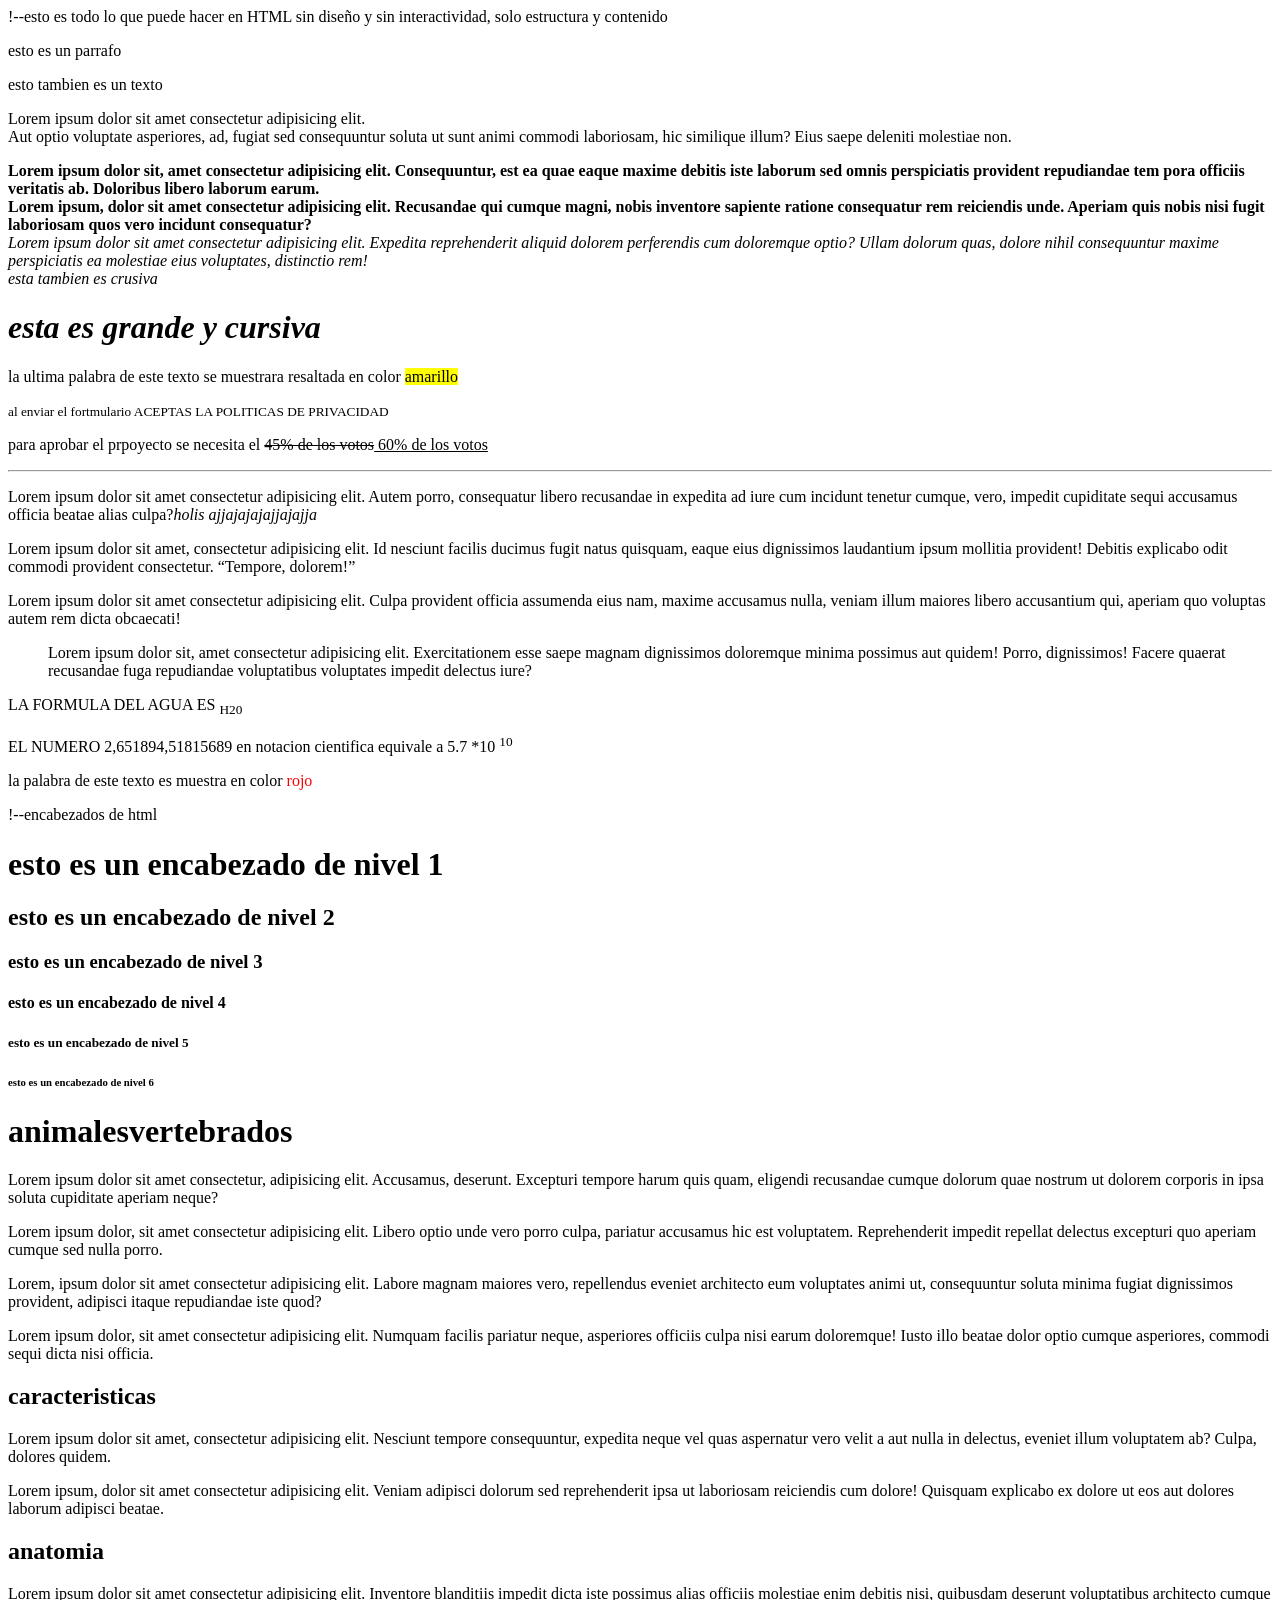
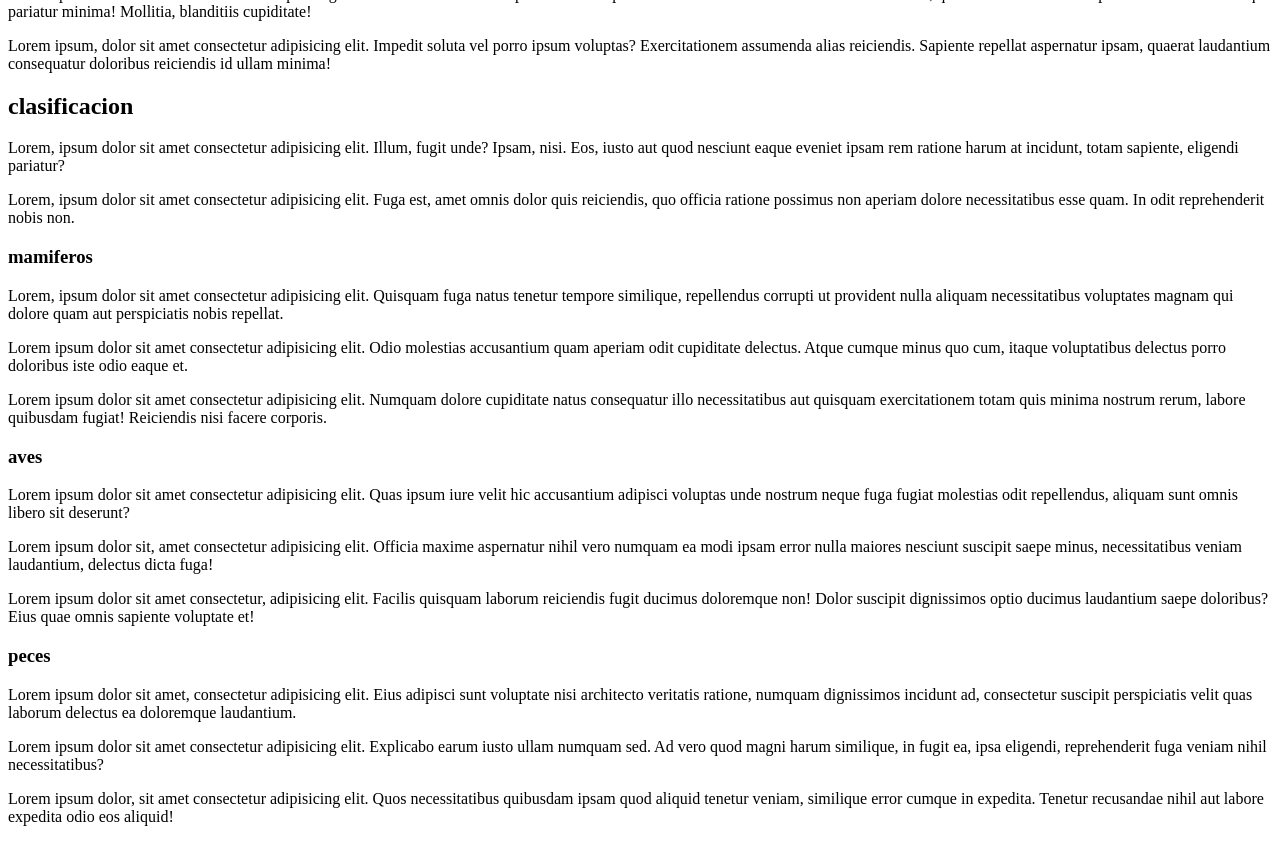
==== html/index.html @ cb210e5b "formateo de texto y encabezados de HTML" ====
<!DOCTYPE html>
<html lang="en">

<head>
    <meta charset="UTF-8">
    <meta name="viewport" content="width=device-width, initial-scale=1.0">
    <title>Ana Castillo</title>
</head>
!--esto es todo lo que puede hacer en HTML sin diseño y sin interactividad, solo estructura y contenido

<body>
    <p>esto es un parrafo</p>
    <p>esto tambien es un texto</p>
    <p>Lorem ipsum dolor sit amet consectetur adipisicing elit. <br>
        Aut optio voluptate asperiores, ad, fugiat sed consequuntur soluta ut sunt animi commodi laboriosam, hic
        similique illum?
        Eius saepe deleniti molestiae non.</p>
    <b>Lorem ipsum dolor sit, amet consectetur adipisicing elit.
        Consequuntur, est ea quae eaque maxime debitis iste laborum sed omnis perspiciatis provident repudiandae tem
        pora officiis veritatis ab. Doloribus libero laborum earum.</b> <br>
    <strong>Lorem ipsum, dolor sit amet consectetur adipisicing elit.
        Recusandae qui cumque magni, nobis inventore sapiente ratione consequatur rem reiciendis unde. Aperiam quis
        nobis nisi fugit laboriosam quos vero incidunt consequatur?</strong> <br>
    <i>Lorem ipsum dolor sit amet consectetur adipisicing elit. Expedita reprehenderit
        aliquid dolorem perferendis cum doloremque optio? Ullam dolorum quas, dolore nihil consequuntur
        maxime perspiciatis ea molestiae eius voluptates, distinctio rem!</i> <br>

    <em>esta tambien es crusiva</em>

    <h1><em>esta es grande y cursiva</em></h1>
    <p>la ultima palabra de este texto se muestrara resaltada en color <mark>amarillo</mark></p>
    <p><small>al enviar el fortmulario ACEPTAS LA POLITICAS DE PRIVACIDAD</small></p>
    <p>para aprobar el prpoyecto se necesita el <del>45% de los votos</del><ins> 60% de los votos</ins></p>

    <hr>
    <p>Lorem ipsum dolor sit amet consectetur adipisicing elit. Autem porro, consequatur
        libero recusandae in expedita ad iure cum incidunt tenetur cumque, vero,
        impedit cupiditate sequi accusamus officia beatae alias culpa?<cite>holis ajjajajajajjajajja</cite></p>

    <p>Lorem ipsum dolor sit amet, consectetur adipisicing elit. Id nesciunt
        facilis ducimus fugit natus quisquam, eaque eius dignissimos laudantium ipsum mollitia provident! Debitis
        explicabo odit commodi provident consectetur. <q>Tempore, dolorem!</q></p>

    <P>Lorem ipsum dolor sit amet consectetur adipisicing elit.
        Culpa provident officia assumenda eius nam, maxime accusamus nulla, veniam illum maiores libero accusantium qui,
        aperiam quo voluptas autem rem dicta obcaecati!</P>
    <BLOckquote>Lorem ipsum dolor sit, amet consectetur adipisicing elit. Exercitationem esse saepe magnam dignissimos
        doloremque minima possimus aut quidem! Porro, dignissimos! Facere quaerat recusandae fuga repudiandae
        voluptatibus
        voluptates impedit delectus iure?</BLOckquote>

    <P>LA FORMULA DEL AGUA ES <SUB>H20</SUB></P>
    <P>EL NUMERO 2,651894,51815689 en notacion cientifica equivale a 5.7 *10 <sup>10</sup> </P>

    <p>la palabra de este texto es muestra en color <span style="color: red">rojo</span></p>


    !--encabezados de html

    <h1>esto es un encabezado de nivel 1</h1>
    <h2>esto es un encabezado de nivel 2</h2>
    <h3>esto es un encabezado de nivel 3</h3>
    <h4>esto es un encabezado de nivel 4</h4>
    <h5>esto es un encabezado de nivel 5</h5>
    <h6>esto es un encabezado de nivel 6</h6>


    <h1>animalesvertebrados</h1>
    <p>Lorem ipsum dolor sit amet consectetur, adipisicing elit.
        Accusamus, deserunt. Excepturi tempore harum quis quam, eligendi recusandae cumque dolorum quae nostrum ut
        dolorem
        corporis in ipsa soluta cupiditate aperiam neque?</p>
    <p>Lorem ipsum dolor, sit amet consectetur adipisicing elit.
        Libero optio unde vero porro culpa, pariatur accusamus hic est voluptatem. Reprehenderit impedit repellat
        delectus excepturi
        quo aperiam cumque sed nulla porro.</p>
    <p>Lorem, ipsum dolor sit amet consectetur adipisicing elit.
        Labore magnam maiores vero, repellendus eveniet architecto eum voluptates animi ut, consequuntur soluta minima
        fugiat dignissimos provident,
        adipisci itaque repudiandae iste quod?</p>
    <p>Lorem ipsum dolor, sit amet consectetur adipisicing elit.
        Numquam facilis pariatur neque, asperiores officiis culpa nisi earum doloremque! Iusto illo beatae dolor optio
        cumque asperiores,
        commodi sequi dicta nisi officia.</p>

    <h2>caracteristicas</h2>

    <p>Lorem ipsum dolor sit amet, consectetur adipisicing elit.
        Nesciunt tempore consequuntur, expedita neque vel quas aspernatur vero velit a aut nulla in
        delectus, eveniet illum voluptatem ab? Culpa, dolores quidem.</p>

    <p>Lorem ipsum, dolor sit amet consectetur adipisicing elit.
        Veniam adipisci dolorum sed reprehenderit ipsa ut laboriosam reiciendis cum dolore! Quisquam
        explicabo ex dolore ut eos aut dolores laborum adipisci beatae.</p>

    <h2>anatomia</h2>
    <p>Lorem ipsum dolor sit amet consectetur adipisicing elit. Inventore blanditiis impedit dicta iste possimus alias
        officiis molestiae enim debitis nisi, quibusdam deserunt voluptatibus architecto cumque pariatur minima!
        Mollitia, blanditiis cupiditate!
    </p>
    <p>Lorem ipsum, dolor sit amet consectetur adipisicing elit. Impedit soluta vel porro ipsum voluptas? Exercitationem
        assumenda alias reiciendis. Sapiente repellat aspernatur ipsam, quaerat laudantium consequatur doloribus
        reiciendis id ullam minima!</p>


    <h2>clasificacion</h2>

    <p>Lorem, ipsum dolor sit amet consectetur adipisicing elit. Illum, fugit unde? Ipsam, nisi. Eos, iusto aut quod
        nesciunt eaque eveniet ipsam rem ratione harum at incidunt, totam sapiente, eligendi pariatur?</p>
    <p>Lorem, ipsum dolor sit amet consectetur adipisicing elit. Fuga est, amet omnis dolor quis reiciendis, quo officia
        ratione possimus non aperiam dolore necessitatibus esse quam. In odit reprehenderit nobis non.
    </p>


    <h3>mamiferos</h3>
    <p>Lorem, ipsum dolor sit amet consectetur adipisicing elit. Quisquam fuga natus tenetur tempore similique,
        repellendus corrupti ut provident nulla aliquam necessitatibus voluptates magnam qui dolore quam aut
        perspiciatis nobis repellat.</p>
    <p>Lorem ipsum dolor sit amet consectetur adipisicing elit. Odio molestias accusantium quam aperiam odit cupiditate
        delectus. Atque cumque minus quo cum, itaque voluptatibus delectus porro doloribus iste odio eaque et.</p>
    <p>Lorem ipsum dolor sit amet consectetur adipisicing elit. Numquam dolore cupiditate natus consequatur illo
        necessitatibus aut quisquam exercitationem totam quis minima nostrum rerum, labore quibusdam fugiat! Reiciendis
        nisi facere corporis.</p>

    <h3>aves</h3>
    <p>Lorem ipsum dolor sit amet consectetur adipisicing elit. Quas ipsum iure velit hic accusantium adipisci voluptas
        unde nostrum neque fuga fugiat molestias odit repellendus, aliquam sunt omnis libero sit deserunt?</p>
    <p>Lorem ipsum dolor sit, amet consectetur adipisicing elit. Officia maxime aspernatur nihil vero numquam ea modi
        ipsam error nulla maiores nesciunt suscipit saepe minus, necessitatibus veniam laudantium, delectus dicta fuga!
    </p>
    <p>Lorem ipsum dolor sit amet consectetur, adipisicing elit. Facilis quisquam laborum reiciendis fugit ducimus
        doloremque non! Dolor suscipit dignissimos optio ducimus laudantium saepe doloribus? Eius quae omnis sapiente
        voluptate et!</p>

    <h3>peces</h3>
    <p>Lorem ipsum dolor sit amet, consectetur adipisicing elit. Eius adipisci sunt voluptate nisi architecto veritatis
        ratione, numquam dignissimos incidunt ad, consectetur suscipit perspiciatis velit quas laborum delectus ea
        doloremque laudantium.</p>
    <p>Lorem ipsum dolor sit amet consectetur adipisicing elit. Explicabo earum iusto ullam numquam sed. Ad vero quod
        magni harum similique, in fugit ea, ipsa eligendi, reprehenderit fuga veniam nihil necessitatibus?</p>
    <p>Lorem ipsum dolor, sit amet consectetur adipisicing elit. Quos necessitatibus quibusdam ipsam quod aliquid
        tenetur veniam, similique error cumque in expedita. Tenetur recusandae nihil aut labore expedita odio eos
        aliquid!</p>


</body>

</html>
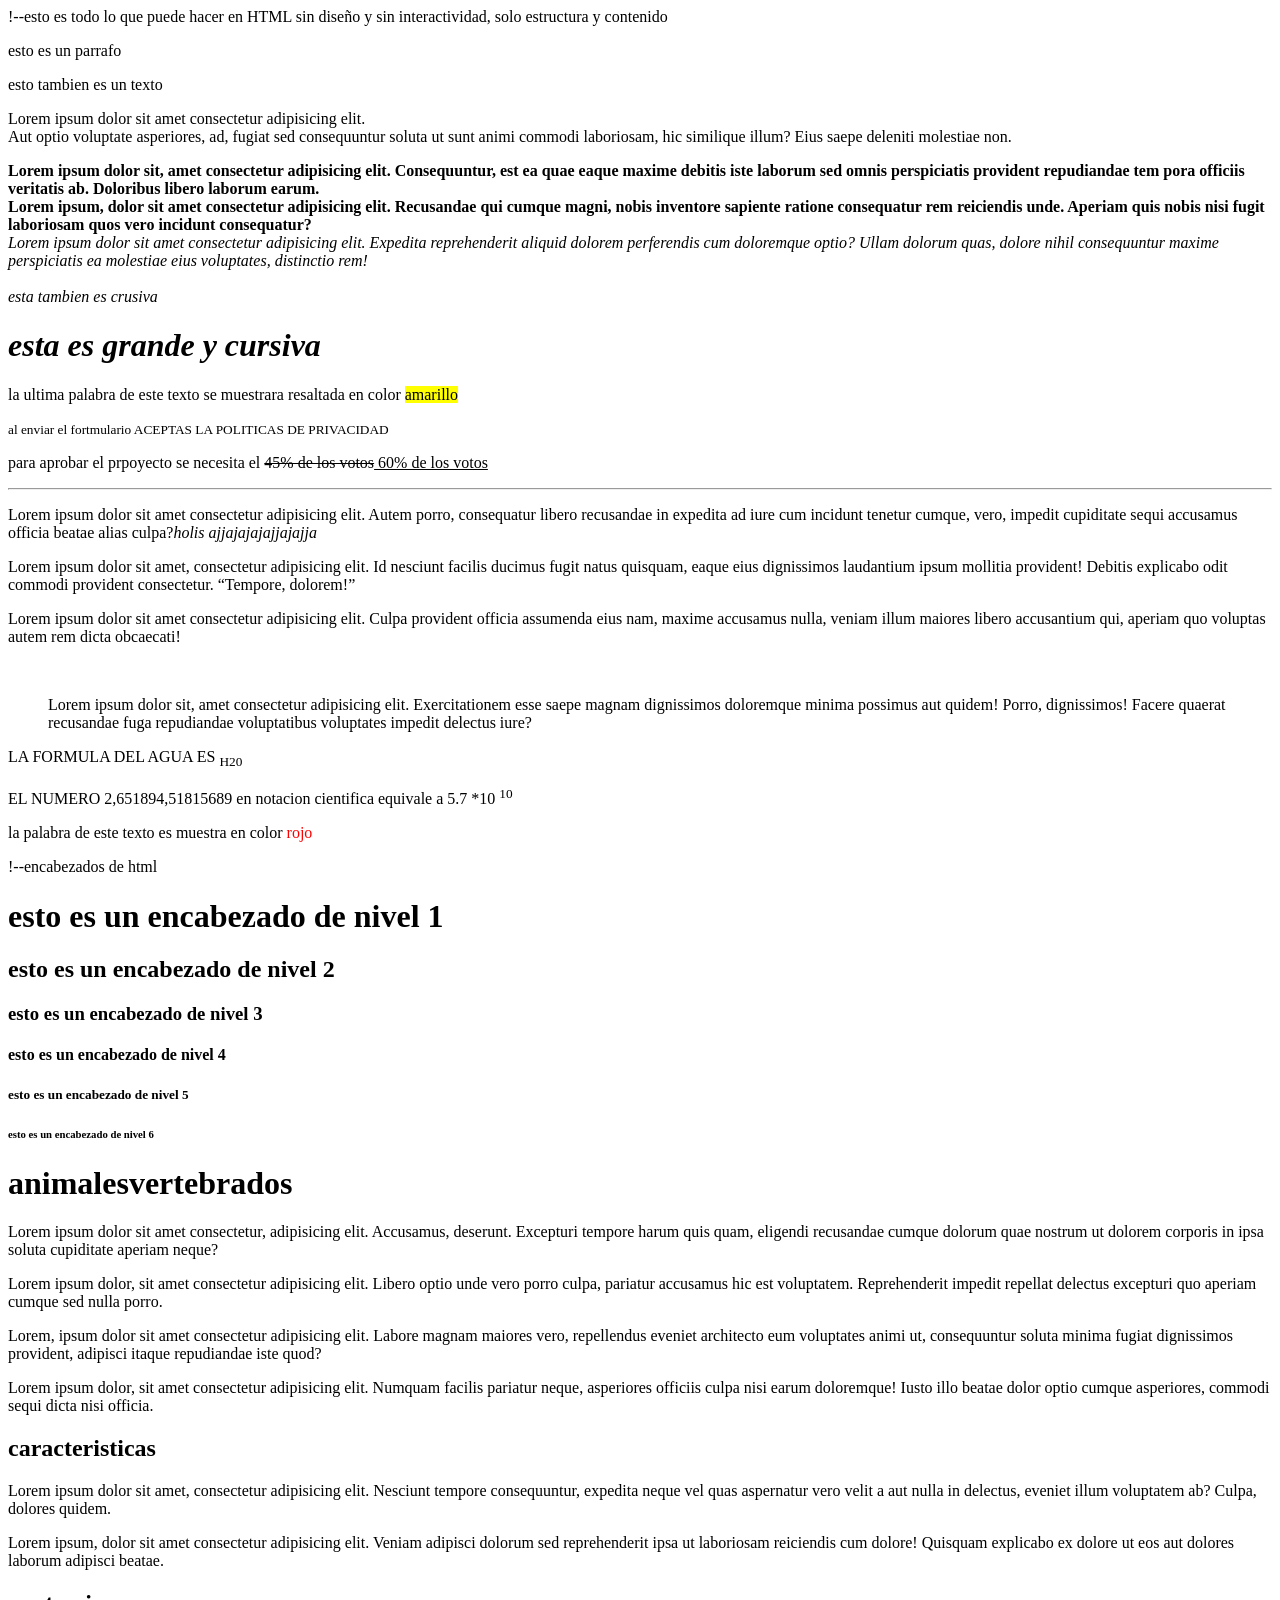
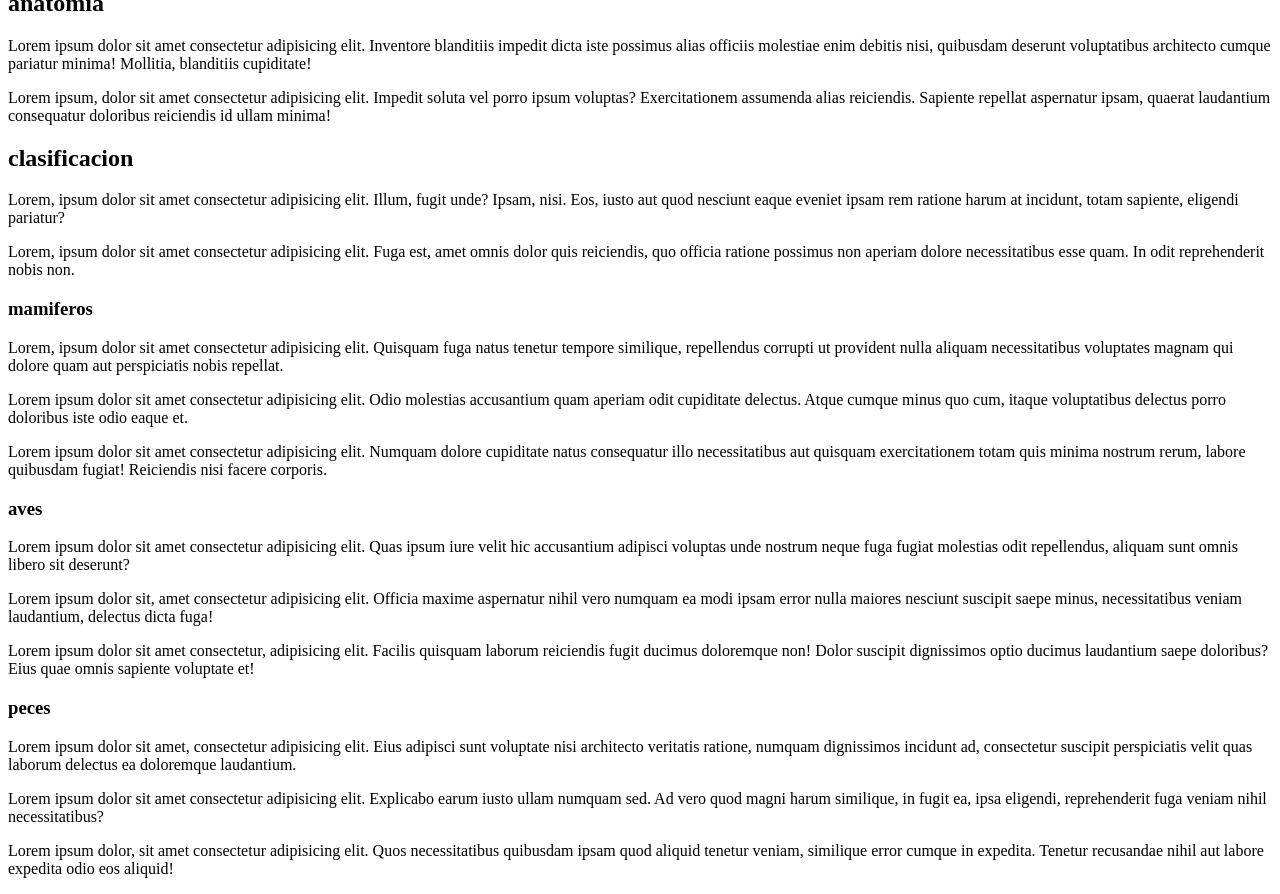
==== commit ef6703d4: "agregaod de comentarios en el HTML" ====
--- a/html/index.html
+++ b/html/index.html
@@ -11,51 +11,77 @@
 <body>
     <p>esto es un parrafo</p>
     <p>esto tambien es un texto</p>
-    <p>Lorem ipsum dolor sit amet consectetur adipisicing elit. <br>
+    <!-- el p es de un parrafo -->
+
+    <p>Lorem ipsum dolor sit amet consectetur adipisicing elit.
+        <br>
+        <!-- el BR es un salto de parrafo -->
         Aut optio voluptate asperiores, ad, fugiat sed consequuntur soluta ut sunt animi commodi laboriosam, hic
         similique illum?
-        Eius saepe deleniti molestiae non.</p>
+        Eius saepe deleniti molestiae non.
+    </p>
     <b>Lorem ipsum dolor sit, amet consectetur adipisicing elit.
         Consequuntur, est ea quae eaque maxime debitis iste laborum sed omnis perspiciatis provident repudiandae tem
-        pora officiis veritatis ab. Doloribus libero laborum earum.</b> <br>
+        pora officiis veritatis ab. Doloribus libero laborum earum.</b>
+    <br>
     <strong>Lorem ipsum, dolor sit amet consectetur adipisicing elit.
         Recusandae qui cumque magni, nobis inventore sapiente ratione consequatur rem reiciendis unde. Aperiam quis
-        nobis nisi fugit laboriosam quos vero incidunt consequatur?</strong> <br>
+        nobis nisi fugit laboriosam quos vero incidunt consequatur?</strong>
+    <!-- el STRONG es para el marcado de letras en negritas -->
+    <br>
     <i>Lorem ipsum dolor sit amet consectetur adipisicing elit. Expedita reprehenderit
         aliquid dolorem perferendis cum doloremque optio? Ullam dolorum quas, dolore nihil consequuntur
-        maxime perspiciatis ea molestiae eius voluptates, distinctio rem!</i> <br>
-
+        maxime perspiciatis ea molestiae eius voluptates, distinctio rem!</i>
+    <!-- el I es para hacer letras cursiva  -->
+    <br>
+    <br>
     <em>esta tambien es crusiva</em>
+    <!--  el EM tambien es para la cursiva -->
 
     <h1><em>esta es grande y cursiva</em></h1>
+    <!--  con el H1 y el EM estamos poniendo un tema en letras grandes pero en cursiva  -->
+
     <p>la ultima palabra de este texto se muestrara resaltada en color <mark>amarillo</mark></p>
+    <!-- con el MARK es para hacer letras con marcado en color amarillo -->
+
     <p><small>al enviar el fortmulario ACEPTAS LA POLITICAS DE PRIVACIDAD</small></p>
+    <!-- con el P y el SMALL estamos haciendo un parrafo pequeño -->
+
     <p>para aprobar el prpoyecto se necesita el <del>45% de los votos</del><ins> 60% de los votos</ins></p>
+    <!-- con el DEL estamos tachando la palabra que esta dentro de la etiqueta mientras que con el INS estamos poniendo l;a nueva informacion -->
 
     <hr>
     <p>Lorem ipsum dolor sit amet consectetur adipisicing elit. Autem porro, consequatur
         libero recusandae in expedita ad iure cum incidunt tenetur cumque, vero,
         impedit cupiditate sequi accusamus officia beatae alias culpa?<cite>holis ajjajajajajjajajja</cite></p>
+        <!-- con el CITES lo que estaos haciendo es marcar las palabras como en cursiva pero haciendo saber que es un citio -->
 
     <p>Lorem ipsum dolor sit amet, consectetur adipisicing elit. Id nesciunt
         facilis ducimus fugit natus quisquam, eaque eius dignissimos laudantium ipsum mollitia provident! Debitis
         explicabo odit commodi provident consectetur. <q>Tempore, dolorem!</q></p>
+        <!-- con el Q lo que estamos haciendo es las palabra que se agregue ahi se macara entre comillas  -->
 
     <P>Lorem ipsum dolor sit amet consectetur adipisicing elit.
         Culpa provident officia assumenda eius nam, maxime accusamus nulla, veniam illum maiores libero accusantium qui,
         aperiam quo voluptas autem rem dicta obcaecati!</P>
+        <br>
     <BLOckquote>Lorem ipsum dolor sit, amet consectetur adipisicing elit. Exercitationem esse saepe magnam dignissimos
         doloremque minima possimus aut quidem! Porro, dignissimos! Facere quaerat recusandae fuga repudiandae
         voluptatibus
         voluptates impedit delectus iure?</BLOckquote>
+        <!-- con el BLOCKQUOTE lo que se hace es hacer todo el parrafo mas centrado un poco mas hacia la izquierda -->
 
     <P>LA FORMULA DEL AGUA ES <SUB>H20</SUB></P>
+    <!-- con el SUB nos ayuda a escribir un sub indice es principalmente usados para formulas quimicas o expresiones matematicas-->
+
     <P>EL NUMERO 2,651894,51815689 en notacion cientifica equivale a 5.7 *10 <sup>10</sup> </P>
+    <!-- el SUP es para super indices y es para marcar potencias matematicas o indicadores de fechas -->
 
     <p>la palabra de este texto es muestra en color <span style="color: red">rojo</span></p>
-
+    <!-- el uso del SPAN es principalmente usado para poner algun estilo de css en un texto o algo -->
 
     !--encabezados de html
+    <!-- desde el H1 hasta el h6 nos indica el tamaño de los textos entre mas grandes sea el numero mas pequeña sera la letra -->
 
     <h1>esto es un encabezado de nivel 1</h1>
     <h2>esto es un encabezado de nivel 2</h2>
@@ -66,6 +92,8 @@
 
 
     <h1>animalesvertebrados</h1>
+    <!-- la letras mas grande -->
+
     <p>Lorem ipsum dolor sit amet consectetur, adipisicing elit.
         Accusamus, deserunt. Excepturi tempore harum quis quam, eligendi recusandae cumque dolorum quae nostrum ut
         dolorem
@@ -84,6 +112,7 @@
         commodi sequi dicta nisi officia.</p>
 
     <h2>caracteristicas</h2>
+    <!-- le letras mas pequeña -->
 
     <p>Lorem ipsum dolor sit amet, consectetur adipisicing elit.
         Nesciunt tempore consequuntur, expedita neque vel quas aspernatur vero velit a aut nulla in
@@ -94,6 +123,8 @@
         explicabo ex dolore ut eos aut dolores laborum adipisci beatae.</p>
 
     <h2>anatomia</h2>
+    <!-- tambien la letra es pequeña -->
+     
     <p>Lorem ipsum dolor sit amet consectetur adipisicing elit. Inventore blanditiis impedit dicta iste possimus alias
         officiis molestiae enim debitis nisi, quibusdam deserunt voluptatibus architecto cumque pariatur minima!
         Mollitia, blanditiis cupiditate!
@@ -104,6 +135,7 @@
 
 
     <h2>clasificacion</h2>
+    <!-- tambien es pequeña -->
 
     <p>Lorem, ipsum dolor sit amet consectetur adipisicing elit. Illum, fugit unde? Ipsam, nisi. Eos, iusto aut quod
         nesciunt eaque eveniet ipsam rem ratione harum at incidunt, totam sapiente, eligendi pariatur?</p>
@@ -113,6 +145,8 @@
 
 
     <h3>mamiferos</h3>
+    <!-- aqui es aun mas pequeña -->
+
     <p>Lorem, ipsum dolor sit amet consectetur adipisicing elit. Quisquam fuga natus tenetur tempore similique,
         repellendus corrupti ut provident nulla aliquam necessitatibus voluptates magnam qui dolore quam aut
         perspiciatis nobis repellat.</p>
@@ -123,6 +157,8 @@
         nisi facere corporis.</p>
 
     <h3>aves</h3>
+    <!-- aqui tambien es pequeña -->
+
     <p>Lorem ipsum dolor sit amet consectetur adipisicing elit. Quas ipsum iure velit hic accusantium adipisci voluptas
         unde nostrum neque fuga fugiat molestias odit repellendus, aliquam sunt omnis libero sit deserunt?</p>
     <p>Lorem ipsum dolor sit, amet consectetur adipisicing elit. Officia maxime aspernatur nihil vero numquam ea modi
@@ -133,6 +169,8 @@
         voluptate et!</p>
 
     <h3>peces</h3>
+    <!-- aqui tambien es pequeña -->
+
     <p>Lorem ipsum dolor sit amet, consectetur adipisicing elit. Eius adipisci sunt voluptate nisi architecto veritatis
         ratione, numquam dignissimos incidunt ad, consectetur suscipit perspiciatis velit quas laborum delectus ea
         doloremque laudantium.</p>
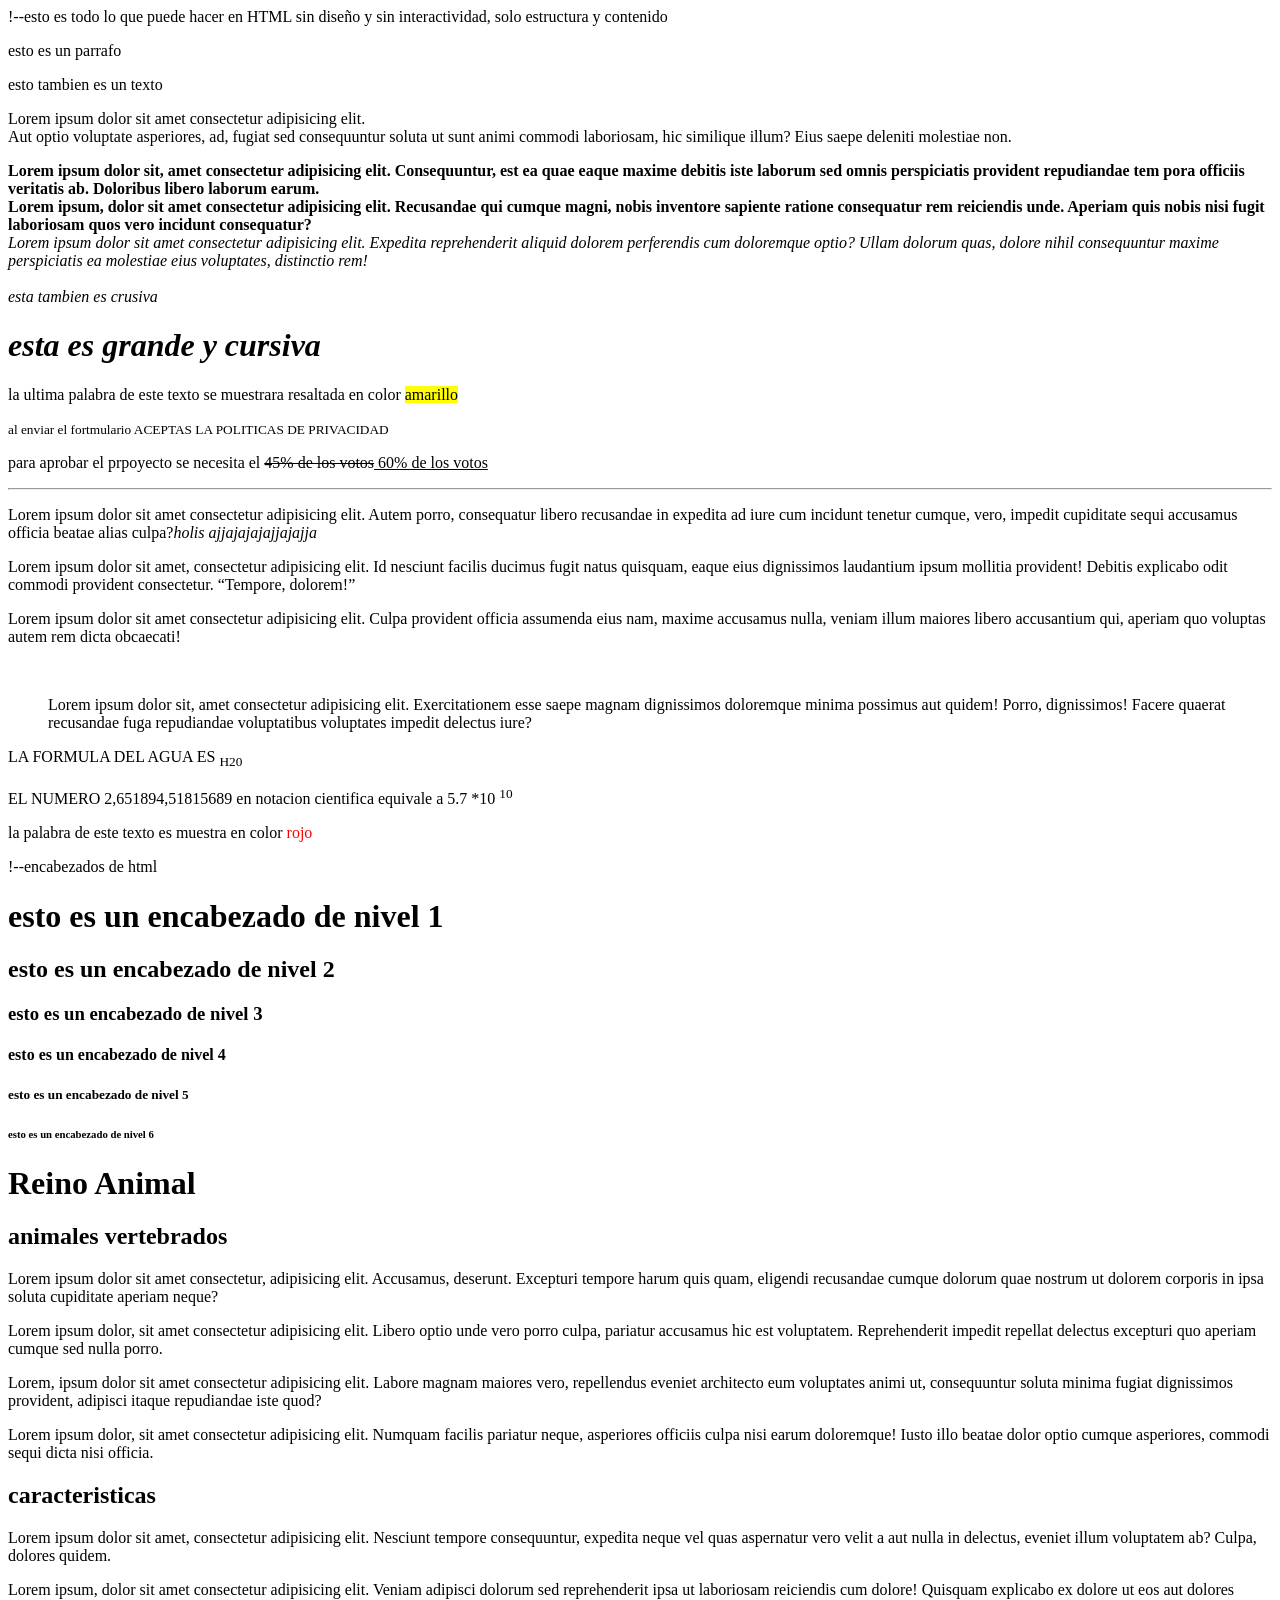
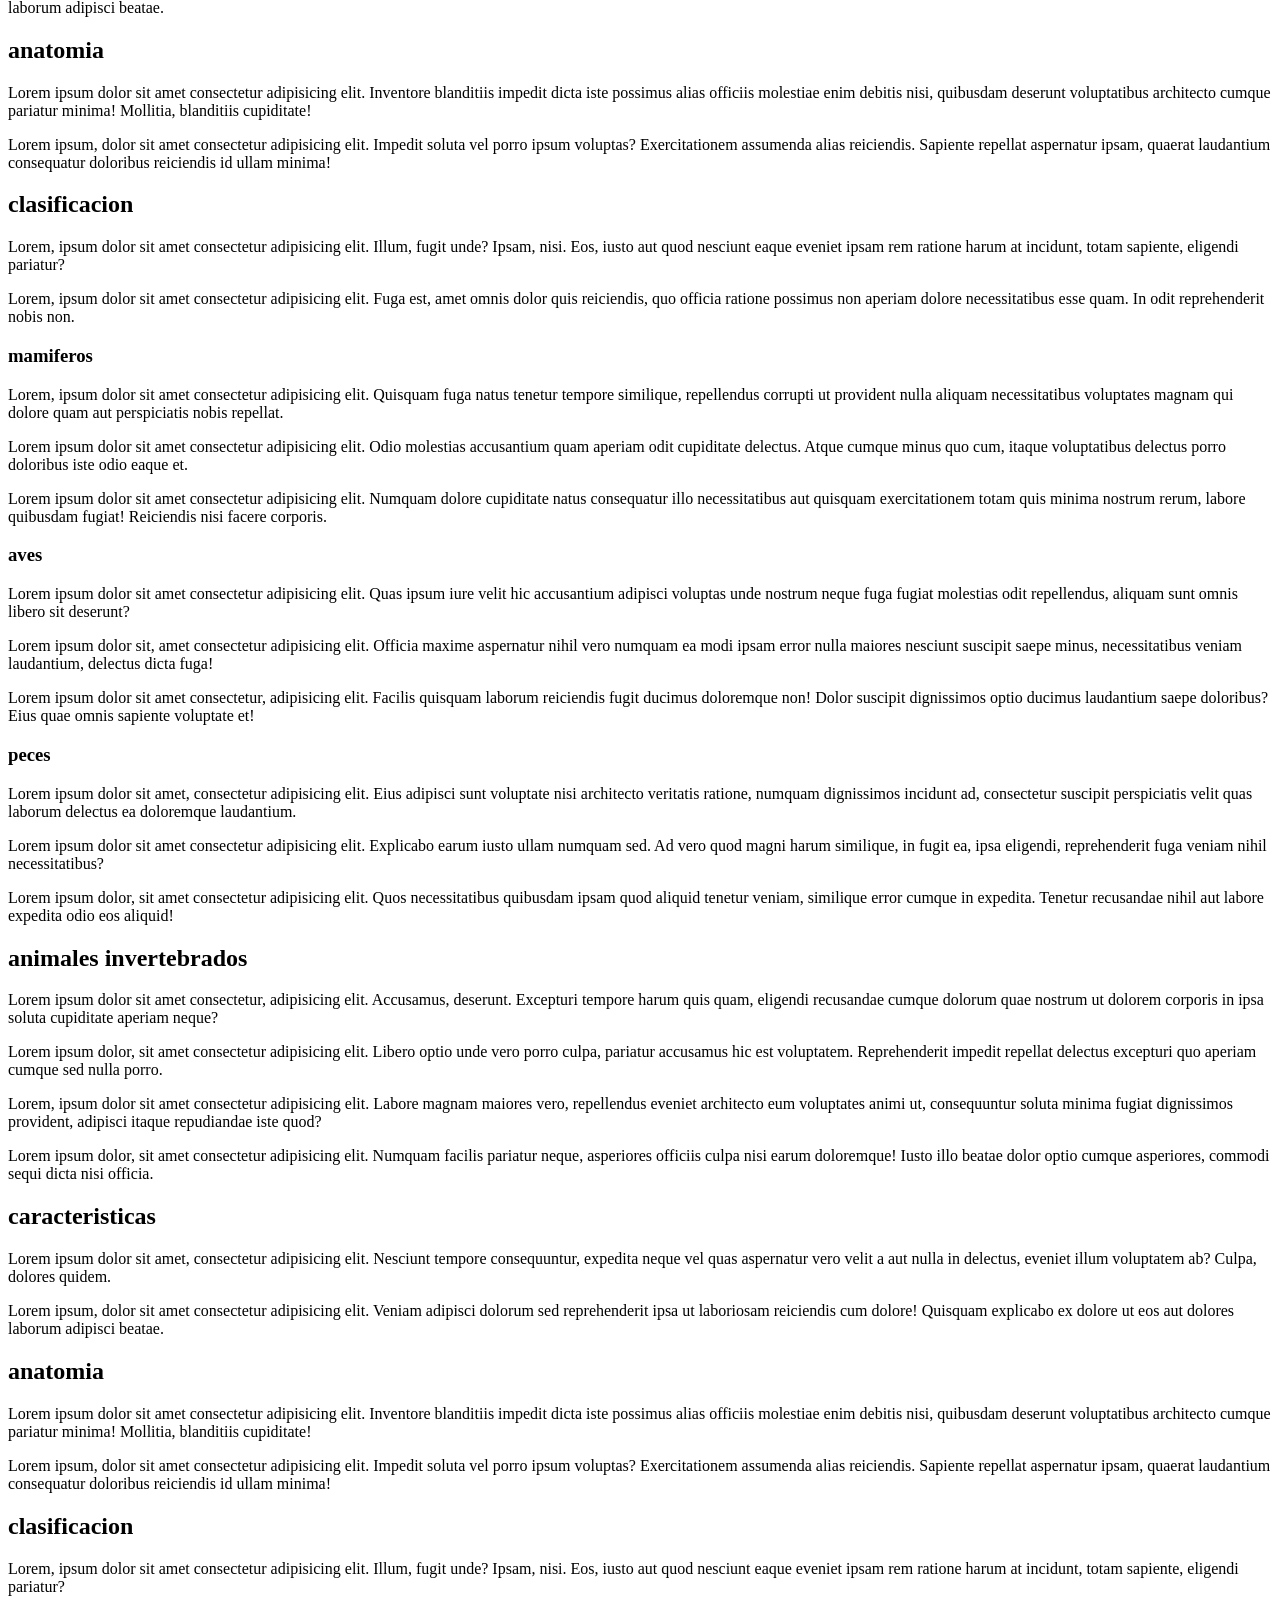
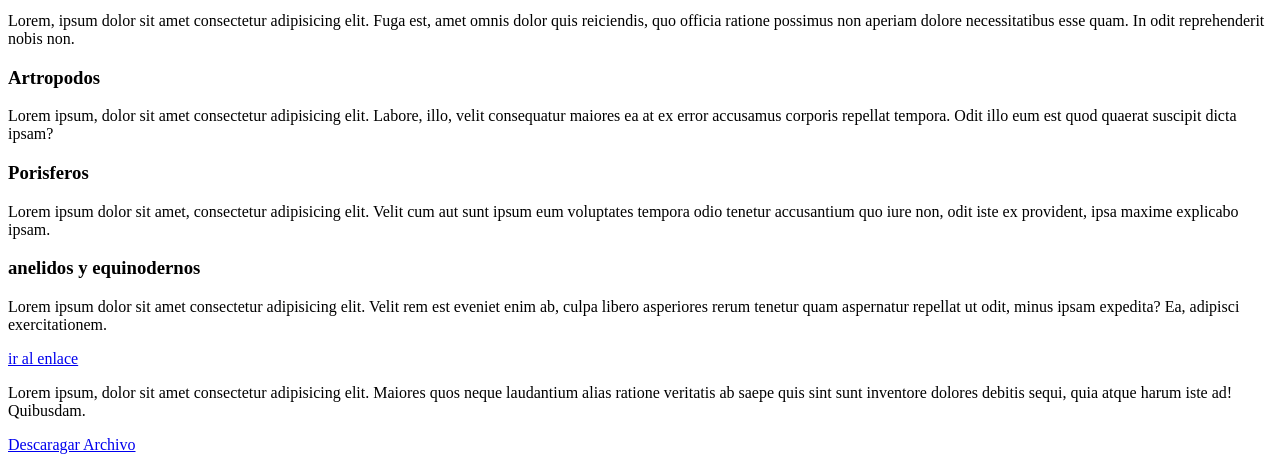
==== commit fe2e748a: "." ====
--- a/html/index.html
+++ b/html/index.html
@@ -6,9 +6,9 @@
     <meta name="viewport" content="width=device-width, initial-scale=1.0">
     <title>Ana Castillo</title>
 </head>
-!--esto es todo lo que puede hacer en HTML sin diseño y sin interactividad, solo estructura y contenido
-
 <body>
+
+    !--esto es todo lo que puede hacer en HTML sin diseño y sin interactividad, solo estructura y contenido
     <p>esto es un parrafo</p>
     <p>esto tambien es un texto</p>
     <!-- el p es de un parrafo -->
@@ -54,22 +54,22 @@
     <p>Lorem ipsum dolor sit amet consectetur adipisicing elit. Autem porro, consequatur
         libero recusandae in expedita ad iure cum incidunt tenetur cumque, vero,
         impedit cupiditate sequi accusamus officia beatae alias culpa?<cite>holis ajjajajajajjajajja</cite></p>
-        <!-- con el CITES lo que estaos haciendo es marcar las palabras como en cursiva pero haciendo saber que es un citio -->
+    <!-- con el CITES lo que estaos haciendo es marcar las palabras como en cursiva pero haciendo saber que es un citio -->
 
     <p>Lorem ipsum dolor sit amet, consectetur adipisicing elit. Id nesciunt
         facilis ducimus fugit natus quisquam, eaque eius dignissimos laudantium ipsum mollitia provident! Debitis
         explicabo odit commodi provident consectetur. <q>Tempore, dolorem!</q></p>
-        <!-- con el Q lo que estamos haciendo es las palabra que se agregue ahi se macara entre comillas  -->
+    <!-- con el Q lo que estamos haciendo es las palabra que se agregue ahi se macara entre comillas  -->
 
     <P>Lorem ipsum dolor sit amet consectetur adipisicing elit.
         Culpa provident officia assumenda eius nam, maxime accusamus nulla, veniam illum maiores libero accusantium qui,
         aperiam quo voluptas autem rem dicta obcaecati!</P>
-        <br>
+    <br>
     <BLOckquote>Lorem ipsum dolor sit, amet consectetur adipisicing elit. Exercitationem esse saepe magnam dignissimos
         doloremque minima possimus aut quidem! Porro, dignissimos! Facere quaerat recusandae fuga repudiandae
         voluptatibus
         voluptates impedit delectus iure?</BLOckquote>
-        <!-- con el BLOCKQUOTE lo que se hace es hacer todo el parrafo mas centrado un poco mas hacia la izquierda -->
+    <!-- con el BLOCKQUOTE lo que se hace es hacer todo el parrafo mas centrado un poco mas hacia la izquierda -->
 
     <P>LA FORMULA DEL AGUA ES <SUB>H20</SUB></P>
     <!-- con el SUB nos ayuda a escribir un sub indice es principalmente usados para formulas quimicas o expresiones matematicas-->
@@ -90,97 +90,198 @@
     <h5>esto es un encabezado de nivel 5</h5>
     <h6>esto es un encabezado de nivel 6</h6>
 
-
-    <h1>animalesvertebrados</h1>
-    <!-- la letras mas grande -->
-
-    <p>Lorem ipsum dolor sit amet consectetur, adipisicing elit.
-        Accusamus, deserunt. Excepturi tempore harum quis quam, eligendi recusandae cumque dolorum quae nostrum ut
-        dolorem
-        corporis in ipsa soluta cupiditate aperiam neque?</p>
-    <p>Lorem ipsum dolor, sit amet consectetur adipisicing elit.
-        Libero optio unde vero porro culpa, pariatur accusamus hic est voluptatem. Reprehenderit impedit repellat
-        delectus excepturi
-        quo aperiam cumque sed nulla porro.</p>
-    <p>Lorem, ipsum dolor sit amet consectetur adipisicing elit.
-        Labore magnam maiores vero, repellendus eveniet architecto eum voluptates animi ut, consequuntur soluta minima
-        fugiat dignissimos provident,
-        adipisci itaque repudiandae iste quod?</p>
-    <p>Lorem ipsum dolor, sit amet consectetur adipisicing elit.
-        Numquam facilis pariatur neque, asperiores officiis culpa nisi earum doloremque! Iusto illo beatae dolor optio
-        cumque asperiores,
-        commodi sequi dicta nisi officia.</p>
-
-    <h2>caracteristicas</h2>
-    <!-- le letras mas pequeña -->
-
-    <p>Lorem ipsum dolor sit amet, consectetur adipisicing elit.
-        Nesciunt tempore consequuntur, expedita neque vel quas aspernatur vero velit a aut nulla in
-        delectus, eveniet illum voluptatem ab? Culpa, dolores quidem.</p>
-
-    <p>Lorem ipsum, dolor sit amet consectetur adipisicing elit.
-        Veniam adipisci dolorum sed reprehenderit ipsa ut laboriosam reiciendis cum dolore! Quisquam
-        explicabo ex dolore ut eos aut dolores laborum adipisci beatae.</p>
-
-    <h2>anatomia</h2>
-    <!-- tambien la letra es pequeña -->
-     
-    <p>Lorem ipsum dolor sit amet consectetur adipisicing elit. Inventore blanditiis impedit dicta iste possimus alias
-        officiis molestiae enim debitis nisi, quibusdam deserunt voluptatibus architecto cumque pariatur minima!
-        Mollitia, blanditiis cupiditate!
-    </p>
-    <p>Lorem ipsum, dolor sit amet consectetur adipisicing elit. Impedit soluta vel porro ipsum voluptas? Exercitationem
-        assumenda alias reiciendis. Sapiente repellat aspernatur ipsam, quaerat laudantium consequatur doloribus
-        reiciendis id ullam minima!</p>
-
-
-    <h2>clasificacion</h2>
-    <!-- tambien es pequeña -->
-
-    <p>Lorem, ipsum dolor sit amet consectetur adipisicing elit. Illum, fugit unde? Ipsam, nisi. Eos, iusto aut quod
-        nesciunt eaque eveniet ipsam rem ratione harum at incidunt, totam sapiente, eligendi pariatur?</p>
-    <p>Lorem, ipsum dolor sit amet consectetur adipisicing elit. Fuga est, amet omnis dolor quis reiciendis, quo officia
-        ratione possimus non aperiam dolore necessitatibus esse quam. In odit reprehenderit nobis non.
-    </p>
-
-
-    <h3>mamiferos</h3>
-    <!-- aqui es aun mas pequeña -->
-
-    <p>Lorem, ipsum dolor sit amet consectetur adipisicing elit. Quisquam fuga natus tenetur tempore similique,
-        repellendus corrupti ut provident nulla aliquam necessitatibus voluptates magnam qui dolore quam aut
-        perspiciatis nobis repellat.</p>
-    <p>Lorem ipsum dolor sit amet consectetur adipisicing elit. Odio molestias accusantium quam aperiam odit cupiditate
-        delectus. Atque cumque minus quo cum, itaque voluptatibus delectus porro doloribus iste odio eaque et.</p>
-    <p>Lorem ipsum dolor sit amet consectetur adipisicing elit. Numquam dolore cupiditate natus consequatur illo
-        necessitatibus aut quisquam exercitationem totam quis minima nostrum rerum, labore quibusdam fugiat! Reiciendis
-        nisi facere corporis.</p>
-
-    <h3>aves</h3>
-    <!-- aqui tambien es pequeña -->
-
-    <p>Lorem ipsum dolor sit amet consectetur adipisicing elit. Quas ipsum iure velit hic accusantium adipisci voluptas
-        unde nostrum neque fuga fugiat molestias odit repellendus, aliquam sunt omnis libero sit deserunt?</p>
-    <p>Lorem ipsum dolor sit, amet consectetur adipisicing elit. Officia maxime aspernatur nihil vero numquam ea modi
-        ipsam error nulla maiores nesciunt suscipit saepe minus, necessitatibus veniam laudantium, delectus dicta fuga!
-    </p>
-    <p>Lorem ipsum dolor sit amet consectetur, adipisicing elit. Facilis quisquam laborum reiciendis fugit ducimus
-        doloremque non! Dolor suscipit dignissimos optio ducimus laudantium saepe doloribus? Eius quae omnis sapiente
-        voluptate et!</p>
-
-    <h3>peces</h3>
-    <!-- aqui tambien es pequeña -->
-
-    <p>Lorem ipsum dolor sit amet, consectetur adipisicing elit. Eius adipisci sunt voluptate nisi architecto veritatis
-        ratione, numquam dignissimos incidunt ad, consectetur suscipit perspiciatis velit quas laborum delectus ea
-        doloremque laudantium.</p>
-    <p>Lorem ipsum dolor sit amet consectetur adipisicing elit. Explicabo earum iusto ullam numquam sed. Ad vero quod
-        magni harum similique, in fugit ea, ipsa eligendi, reprehenderit fuga veniam nihil necessitatibus?</p>
-    <p>Lorem ipsum dolor, sit amet consectetur adipisicing elit. Quos necessitatibus quibusdam ipsam quod aliquid
-        tenetur veniam, similique error cumque in expedita. Tenetur recusandae nihil aut labore expedita odio eos
-        aliquid!</p>
-
-
+    <h1>Reino Animal</h1>
+
+    <section>
+        <!-- el termino SECTION es usado para crear un grupo de contenido -->
+
+        <h1>animales vertebrados</h1>
+        <!-- la letras mas grande -->
+
+        <p>Lorem ipsum dolor sit amet consectetur, adipisicing elit.
+            Accusamus, deserunt. Excepturi tempore harum quis quam, eligendi recusandae cumque dolorum quae nostrum ut
+            dolorem
+            corporis in ipsa soluta cupiditate aperiam neque?</p>
+        <p>Lorem ipsum dolor, sit amet consectetur adipisicing elit.
+            Libero optio unde vero porro culpa, pariatur accusamus hic est voluptatem. Reprehenderit impedit repellat
+            delectus excepturi
+            quo aperiam cumque sed nulla porro.</p>
+        <p>Lorem, ipsum dolor sit amet consectetur adipisicing elit.
+            Labore magnam maiores vero, repellendus eveniet architecto eum voluptates animi ut, consequuntur soluta
+            minima
+            fugiat dignissimos provident,
+            adipisci itaque repudiandae iste quod?</p>
+        <p>Lorem ipsum dolor, sit amet consectetur adipisicing elit.
+            Numquam facilis pariatur neque, asperiores officiis culpa nisi earum doloremque! Iusto illo beatae dolor
+            optio
+            cumque asperiores,
+            commodi sequi dicta nisi officia.</p>
+
+        <h2>caracteristicas</h2>
+        <!-- le letras mas pequeña -->
+
+        <p>Lorem ipsum dolor sit amet, consectetur adipisicing elit.
+            Nesciunt tempore consequuntur, expedita neque vel quas aspernatur vero velit a aut nulla in
+            delectus, eveniet illum voluptatem ab? Culpa, dolores quidem.</p>
+
+        <p>Lorem ipsum, dolor sit amet consectetur adipisicing elit.
+            Veniam adipisci dolorum sed reprehenderit ipsa ut laboriosam reiciendis cum dolore! Quisquam
+            explicabo ex dolore ut eos aut dolores laborum adipisci beatae.</p>
+
+        <h2>anatomia</h2>
+        <!-- tambien la letra es pequeña -->
+
+        <p>Lorem ipsum dolor sit amet consectetur adipisicing elit. Inventore blanditiis impedit dicta iste possimus
+            alias
+            officiis molestiae enim debitis nisi, quibusdam deserunt voluptatibus architecto cumque pariatur minima!
+            Mollitia, blanditiis cupiditate!
+        </p>
+        <p>Lorem ipsum, dolor sit amet consectetur adipisicing elit. Impedit soluta vel porro ipsum voluptas?
+            Exercitationem
+            assumenda alias reiciendis. Sapiente repellat aspernatur ipsam, quaerat laudantium consequatur doloribus
+            reiciendis id ullam minima!</p>
+
+
+        <h2>clasificacion</h2>
+        <!-- tambien es pequeña -->
+
+        <p>Lorem, ipsum dolor sit amet consectetur adipisicing elit. Illum, fugit unde? Ipsam, nisi. Eos, iusto aut quod
+            nesciunt eaque eveniet ipsam rem ratione harum at incidunt, totam sapiente, eligendi pariatur?</p>
+        <p>Lorem, ipsum dolor sit amet consectetur adipisicing elit. Fuga est, amet omnis dolor quis reiciendis, quo
+            officia
+            ratione possimus non aperiam dolore necessitatibus esse quam. In odit reprehenderit nobis non.
+        </p>
+
+
+        <h3>mamiferos</h3>
+        <!-- aqui es aun mas pequeña -->
+
+        <p>Lorem, ipsum dolor sit amet consectetur adipisicing elit. Quisquam fuga natus tenetur tempore similique,
+            repellendus corrupti ut provident nulla aliquam necessitatibus voluptates magnam qui dolore quam aut
+            perspiciatis nobis repellat.</p>
+        <p>Lorem ipsum dolor sit amet consectetur adipisicing elit. Odio molestias accusantium quam aperiam odit
+            cupiditate
+            delectus. Atque cumque minus quo cum, itaque voluptatibus delectus porro doloribus iste odio eaque et.</p>
+        <p>Lorem ipsum dolor sit amet consectetur adipisicing elit. Numquam dolore cupiditate natus consequatur illo
+            necessitatibus aut quisquam exercitationem totam quis minima nostrum rerum, labore quibusdam fugiat!
+            Reiciendis
+            nisi facere corporis.</p>
+
+        <h3>aves</h3>
+        <!-- aqui tambien es pequeña -->
+
+        <p>Lorem ipsum dolor sit amet consectetur adipisicing elit. Quas ipsum iure velit hic accusantium adipisci
+            voluptas
+            unde nostrum neque fuga fugiat molestias odit repellendus, aliquam sunt omnis libero sit deserunt?</p>
+        <p>Lorem ipsum dolor sit, amet consectetur adipisicing elit. Officia maxime aspernatur nihil vero numquam ea
+            modi
+            ipsam error nulla maiores nesciunt suscipit saepe minus, necessitatibus veniam laudantium, delectus dicta
+            fuga!
+        </p>
+        <p>Lorem ipsum dolor sit amet consectetur, adipisicing elit. Facilis quisquam laborum reiciendis fugit ducimus
+            doloremque non! Dolor suscipit dignissimos optio ducimus laudantium saepe doloribus? Eius quae omnis
+            sapiente
+            voluptate et!</p>
+
+        <h3>peces</h3>
+        <!-- aqui tambien es pequeña -->
+
+        <p>Lorem ipsum dolor sit amet, consectetur adipisicing elit. Eius adipisci sunt voluptate nisi architecto
+            veritatis
+            ratione, numquam dignissimos incidunt ad, consectetur suscipit perspiciatis velit quas laborum delectus ea
+            doloremque laudantium.</p>
+        <p>Lorem ipsum dolor sit amet consectetur adipisicing elit. Explicabo earum iusto ullam numquam sed. Ad vero
+            quod
+            magni harum similique, in fugit ea, ipsa eligendi, reprehenderit fuga veniam nihil necessitatibus?</p>
+        <p>Lorem ipsum dolor, sit amet consectetur adipisicing elit. Quos necessitatibus quibusdam ipsam quod aliquid
+            tenetur veniam, similique error cumque in expedita. Tenetur recusandae nihil aut labore expedita odio eos
+            aliquid!</p>
+
+    </section>
+
+    <section>
+        <h1>animales invertebrados</h1>
+        <!-- la letras mas grande -->
+
+        <p>Lorem ipsum dolor sit amet consectetur, adipisicing elit.
+            Accusamus, deserunt. Excepturi tempore harum quis quam, eligendi recusandae cumque dolorum quae nostrum ut
+            dolorem
+            corporis in ipsa soluta cupiditate aperiam neque?</p>
+        <p>Lorem ipsum dolor, sit amet consectetur adipisicing elit.
+            Libero optio unde vero porro culpa, pariatur accusamus hic est voluptatem. Reprehenderit impedit repellat
+            delectus excepturi
+            quo aperiam cumque sed nulla porro.</p>
+        <p>Lorem, ipsum dolor sit amet consectetur adipisicing elit.
+            Labore magnam maiores vero, repellendus eveniet architecto eum voluptates animi ut, consequuntur soluta
+            minima
+            fugiat dignissimos provident,
+            adipisci itaque repudiandae iste quod?</p>
+        <p>Lorem ipsum dolor, sit amet consectetur adipisicing elit.
+            Numquam facilis pariatur neque, asperiores officiis culpa nisi earum doloremque! Iusto illo beatae dolor
+            optio
+            cumque asperiores,
+            commodi sequi dicta nisi officia.</p>
+
+        <h2>caracteristicas</h2>
+        <!-- le letras mas pequeña -->
+
+        <p>Lorem ipsum dolor sit amet, consectetur adipisicing elit.
+            Nesciunt tempore consequuntur, expedita neque vel quas aspernatur vero velit a aut nulla in
+            delectus, eveniet illum voluptatem ab? Culpa, dolores quidem.</p>
+
+        <p>Lorem ipsum, dolor sit amet consectetur adipisicing elit.
+            Veniam adipisci dolorum sed reprehenderit ipsa ut laboriosam reiciendis cum dolore! Quisquam
+            explicabo ex dolore ut eos aut dolores laborum adipisci beatae.</p>
+
+        <h2>anatomia</h2>
+        <!-- tambien la letra es pequeña -->
+
+        <p>Lorem ipsum dolor sit amet consectetur adipisicing elit. Inventore blanditiis impedit dicta iste possimus
+            alias
+            officiis molestiae enim debitis nisi, quibusdam deserunt voluptatibus architecto cumque pariatur minima!
+            Mollitia, blanditiis cupiditate!
+        </p>
+        <p>Lorem ipsum, dolor sit amet consectetur adipisicing elit. Impedit soluta vel porro ipsum voluptas?
+            Exercitationem
+            assumenda alias reiciendis. Sapiente repellat aspernatur ipsam, quaerat laudantium consequatur doloribus
+            reiciendis id ullam minima!</p>
+
+
+        <h2>clasificacion</h2>
+        <!-- tambien es pequeña -->
+
+        <p>Lorem, ipsum dolor sit amet consectetur adipisicing elit. Illum, fugit unde? Ipsam, nisi. Eos, iusto aut quod
+            nesciunt eaque eveniet ipsam rem ratione harum at incidunt, totam sapiente, eligendi pariatur?</p>
+        <p>Lorem, ipsum dolor sit amet consectetur adipisicing elit. Fuga est, amet omnis dolor quis reiciendis, quo
+            officia
+            ratione possimus non aperiam dolore necessitatibus esse quam. In odit reprehenderit nobis non.
+        </p>
+        <h3>Artropodos</h3>
+        <p>Lorem ipsum, dolor sit amet consectetur adipisicing elit. Labore, illo,
+            velit consequatur maiores ea at ex error accusamus corporis
+            repellat tempora. Odit illo eum est quod quaerat suscipit dicta ipsam?</p>
+
+        <h3>Porisferos</h3>
+        <p>Lorem ipsum dolor sit amet, consectetur adipisicing elit. Velit cum aut sunt ipsum eum voluptates
+            tempora odio tenetur accusantium quo iure non,
+            odit iste ex provident, ipsa maxime explicabo ipsam.</p>
+
+        <h3>anelidos y equinodernos</h3>
+        <p>Lorem ipsum dolor sit amet consectetur adipisicing elit. Velit rem est eveniet enim ab, culpa libero
+            asperiores rerum tenetur quam aspernatur
+            repellat ut odit, minus ipsam expedita? Ea, adipisci exercitationem.</p>
+
+        <a href="https://www.gob.mx/semarnat/acciones-y-programas/acciones-para-cuidar-el-medio-ambiente-17102"
+            target="_blank"> ir al enlace</a>
+        <!-- cuando escribimos el valor _SELF estamos diciendo que el sitio web se abrira en esa misma ventana pero si se quiere cambiar 
+      ese comportamiento se puede cambiar a _BLANK esto haga que cuando se ingrese al sitio web que habra en otra ventana de navegacion -->
+
+        <p>Lorem ipsum, dolor sit amet consectetur adipisicing elit. Maiores quos neque laudantium alias ratione
+            veritatis ab saepe quis sint sunt inventore dolores debitis sequi, quia atque harum iste ad! Quibusdam.</p>
+            <a href="atributos_globales.pdf" download >Descaragar Archivo</a>
+            <!-- se debe de agregar el DOUNLOAD para que se pueda descargar el documento -->
+
+    </section>
 </body>
 
 </html>
